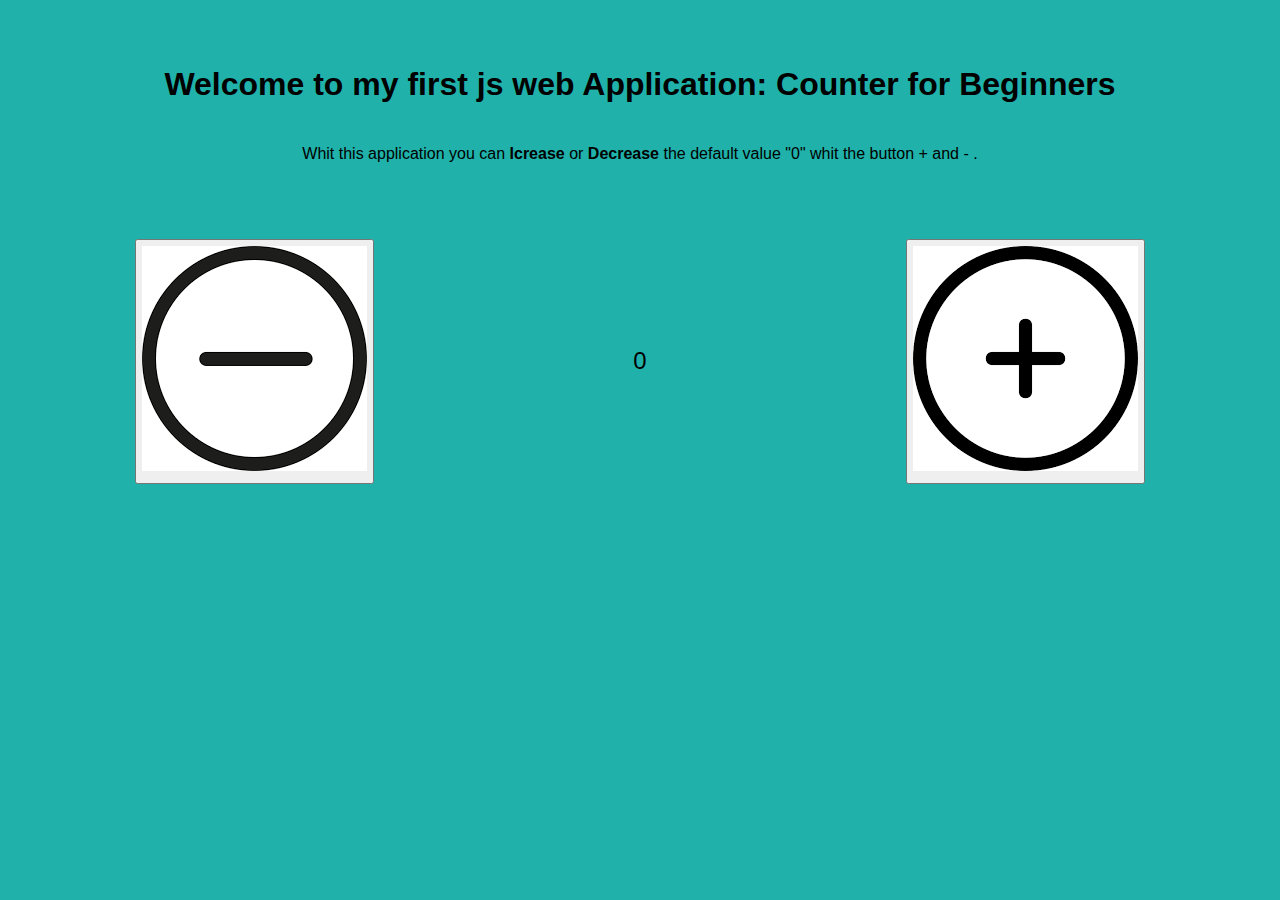
==== Counter for Beginners/index.html @ 9e11ff58 "Add files via upload" ====
<!doctype html>
<html lang="en">
  <head>
    <!-- Required meta tags -->
    <meta charset="utf-8">
    <meta name='viewport'
    content='width=device-width, initial-scale=1.0, maximum-scale=1.0' />


    <link rel="stylesheet" href="css/styles.css">

    <title>Counter For Beginners</title>
  </head>
  <body>
    <h1>Welcome to my first js web Application: Counter for Beginners</h1>
    <div class="class">
    <p class= "description">Whit this application you can <strong>Icrease</strong> or <strong>Decrease</strong> the default 
    value "0" whit the button + and - .
    </p>
    </div>

    <div class="container">
      <button type="button" class="button" onclick="decrease()"><img class="minus" src="images/minus.png"></button>
      
      <div class="count">
        <script src="js/counter.js"></script>
      </div>

    <button type="button" class="button" onclick="increase()"><img class="plus" src="images/plus.png"></button>
</div>

  </body>
</html>
---- Counter for Beginners/css/styles.css ----
body{
background-color: lightseagreen;
}

h1{
padding-top:45px;
text-align: center;
font-family: 'Lucida Sans', 'Lucida Sans Regular', 'Lucida Grande', 'Lucida Sans Unicode', Geneva, Verdana, sans-serif;
}

.description{
padding-top:20px;
font-family: 'Lucida Sans', 'Lucida Sans Regular', 'Lucida Grande', 'Lucida Sans Unicode', Geneva, Verdana, sans-serif;
text-align: center;
}

.container{
display: flex;
justify-content: space-around;
flex-direction: row;
padding-top: 10px;
}

button,.count{
text-align: center;
font-size: x-large;
font-family: 'Lucida Sans', 'Lucida Sans Regular', 'Lucida Grande', 'Lucida Sans Unicode', Geneva, Verdana, sans-serif;
margin-top: 50px;
margin-bottom:50px;
align-self: center;
padding:5px;
}
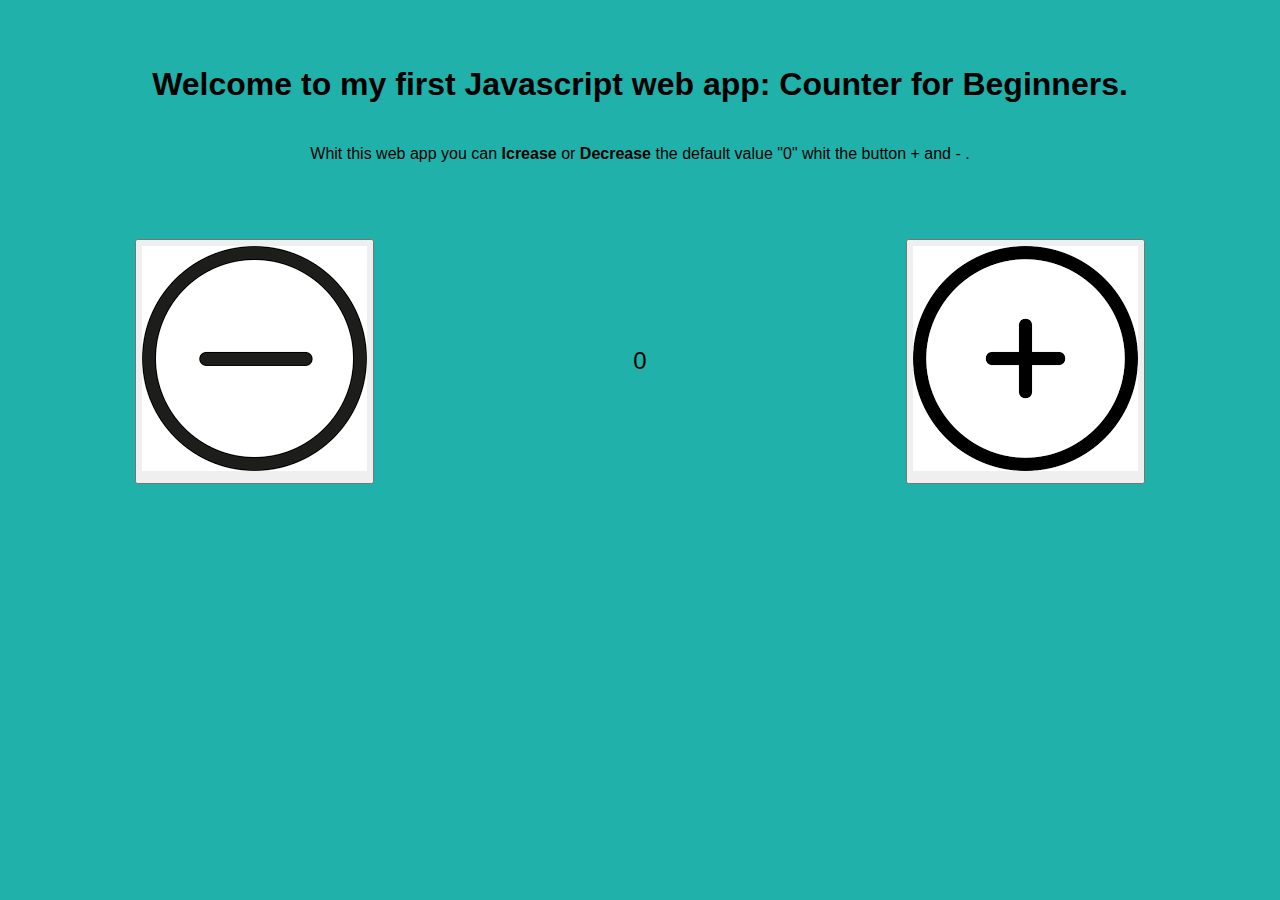
==== commit 378e2d49: "Add files via upload" ====
--- a/Counter for Beginners/index.html
+++ b/Counter for Beginners/index.html
@@ -12,9 +12,9 @@
     <title>Counter For Beginners</title>
   </head>
   <body>
-    <h1>Welcome to my first js web Application: Counter for Beginners</h1>
+    <h1>Welcome to my first Javascript web app: Counter for Beginners.</h1>
     <div class="class">
-    <p class= "description">Whit this application you can <strong>Icrease</strong> or <strong>Decrease</strong> the default 
+    <p class= "description">Whit this web app you can <strong>Icrease</strong> or <strong>Decrease</strong> the default 
     value "0" whit the button + and - .
     </p>
     </div>
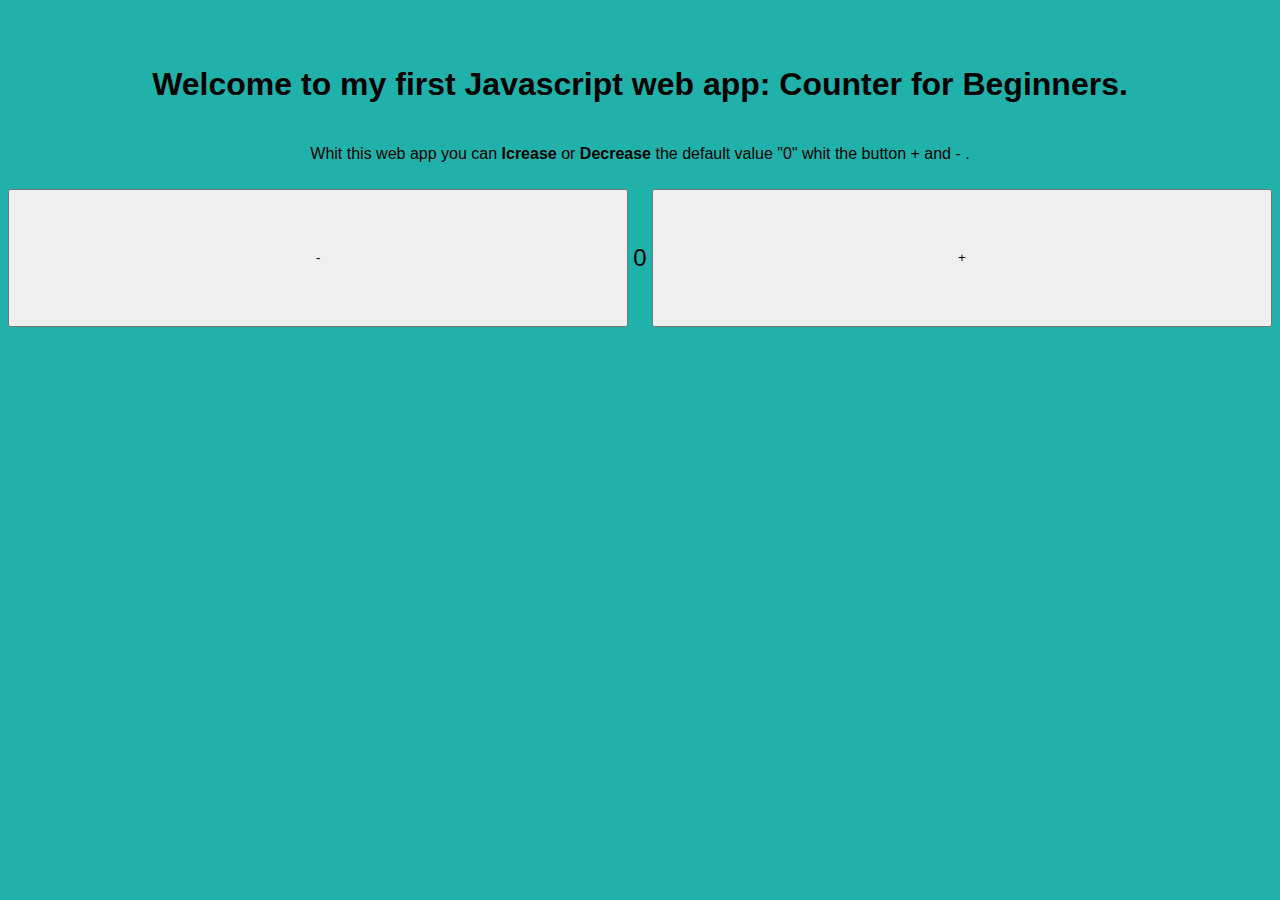
==== commit e7929b15: "Add files via upload" ====
--- a/Counter for Beginners/index.html
+++ b/Counter for Beginners/index.html
@@ -19,14 +19,14 @@
     </p>
     </div>
 
-    <div class="container">
-      <button type="button" class="button" onclick="decrease()"><img class="minus" src="images/minus.png"></button>
+    <div class="container" id="button">
+      <input type="submit" onclick="decrease()" value="-" class="minus">
+    <div class="count">
+      <script src="js/counter.js"></script>
+    </div>
+      <input type="submit" onclick="increase()" value="+" class="plus">
+
       
-      <div class="count">
-        <script src="js/counter.js"></script>
-      </div>
-
-    <button type="button" class="button" onclick="increase()"><img class="plus" src="images/plus.png"></button>
 </div>
 
   </body>
--- a/Counter for Beginners/css/styles.css
+++ b/Counter for Beginners/css/styles.css
@@ -31,6 +31,14 @@
 padding:5px;
 }
 
+.minus,.plus{
+width: 100%;
+}
+
+@media screen and (max-width:360px){
+ h1,.description,.container,button,.count,.minus,.plus{
+ width: 100%;
+ }   
+}
 
 
-
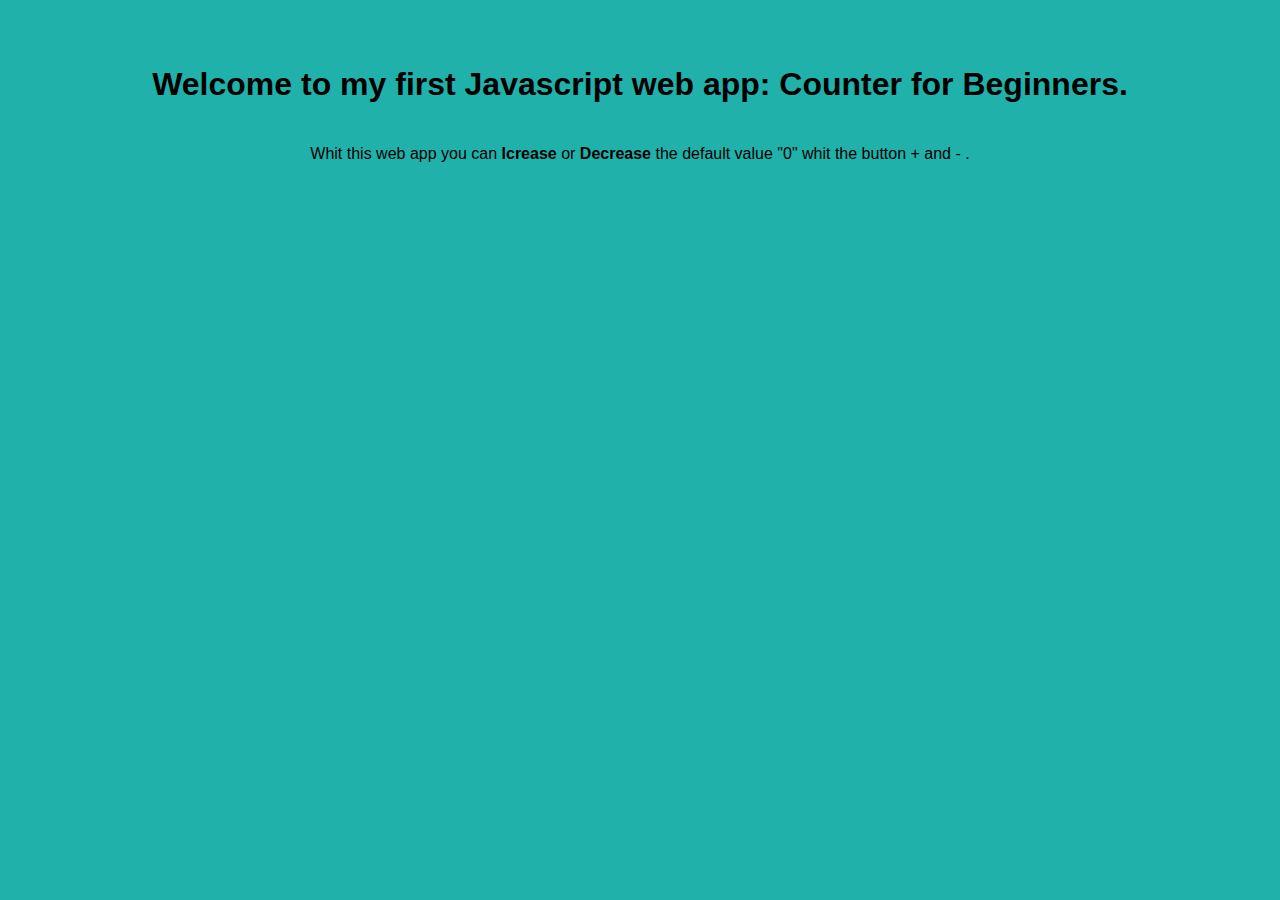
==== commit 80006546: "Update index.html" ====
--- a/Counter for Beginners/index.html
+++ b/Counter for Beginners/index.html
@@ -18,16 +18,18 @@
     value "0" whit the button + and - .
     </p>
     </div>
-
-    <div class="container" id="button">
-      <input type="submit" onclick="decrease()" value="-" class="minus">
-    <div class="count">
-      <script src="js/counter.js"></script>
+    
+    
+    <div class="container" id="counter">   
+     
+      
+      <div id="minus"></div> 
+      
+     <div id="plus"></div>
+     <div class="count"><script src="js/counter.js"></script></div>
     </div>
-      <input type="submit" onclick="increase()" value="+" class="plus">
-
-      
-</div>
-
+    
   </body>
 </html>
+
+
--- a/Counter for Beginners/css/styles.css
+++ b/Counter for Beginners/css/styles.css
@@ -21,7 +21,7 @@
 padding-top: 10px;
 }
 
-button,.count{
+.button,.count{
 text-align: center;
 font-size: x-large;
 font-family: 'Lucida Sans', 'Lucida Sans Regular', 'Lucida Grande', 'Lucida Sans Unicode', Geneva, Verdana, sans-serif;
@@ -32,7 +32,8 @@
 }
 
 .minus,.plus{
-width: 100%;
+width: 35%;
+font-size: 100px;
 }
 
 @media screen and (max-width:360px){
